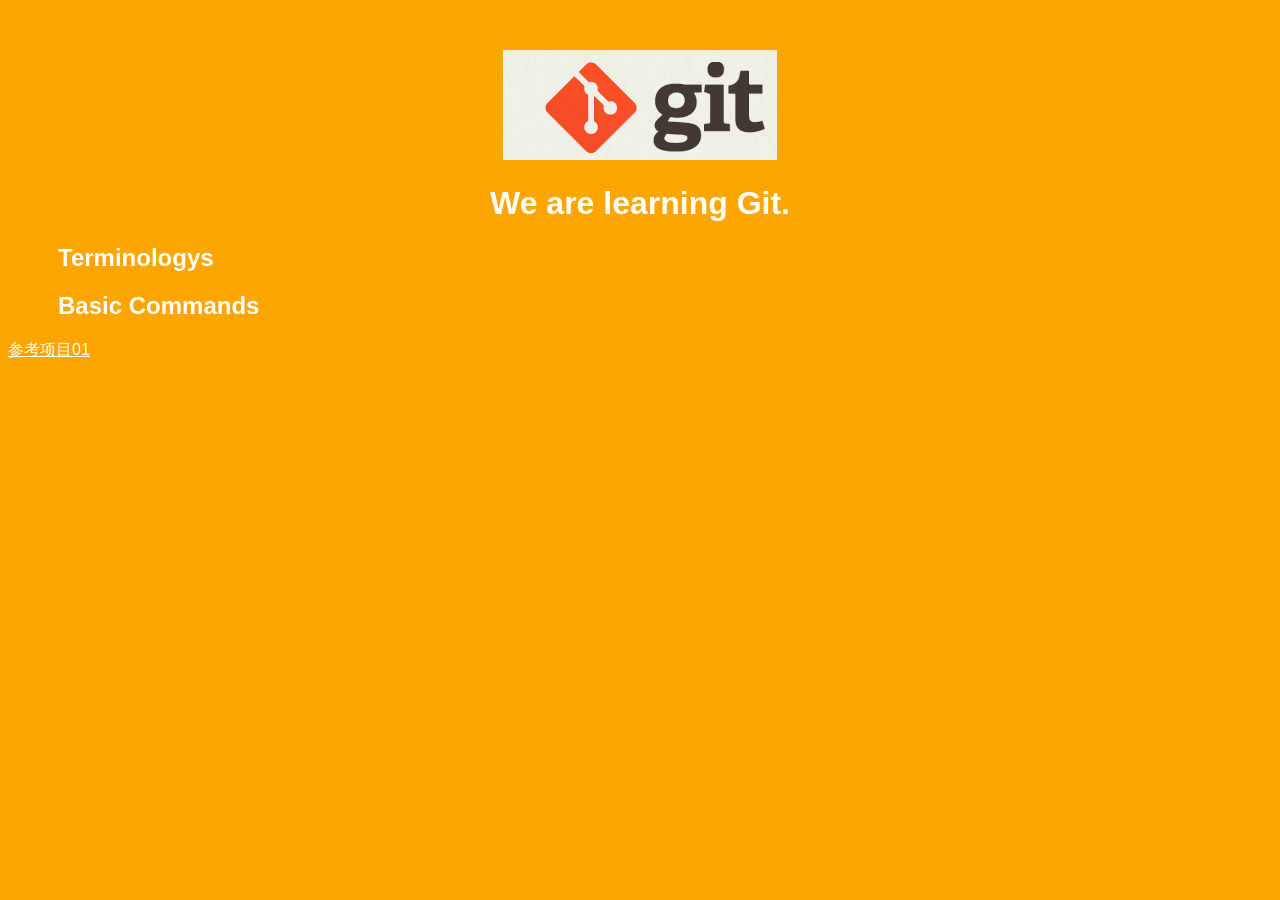
==== index.html @ 1edf2674 "Merge branch 'feature/add_git_commands' of github.com:zhaoxitong-325/git-learning into feature/add_g" ====
<!DOCTYPE html>
<html>
<head>
    <title>Git Demo</title>
    <link rel="stylesheet" type="text/css" href="styles/style.css">
</head>
<body>
    <header>
        <img id="header-img" src="images/git-logo.png">
        <h1 id='header-words'>We are learning Git.</h1> 
    </header>

    <section>
        <div class="accordion"><h1>Terminologys</h1></div>
            <div class="panel">
                <ol>
                    <li>non fast-forward02</li>
                    <li></li>
                    <li></li>
                    <li></li>
                    <li></li>
                    <li></li>
                    <li></li>
                    <li></li>
                    <li></li>
                    <li></li>
                </ol>     
            </div>
        <div class="accordion"><h1>Basic Commands</h1></div>
            <div class="panel">
                <ol>
                    <li>config</li>
                    <li>add</li>
                    <li>commit02</li>
                    <li></li>
                    <li></li>
                    <li></li>
                    <li></li>
                    <li></li>
                    <li></li>
                    <li></li>
                </ol>
            </div>
        </div>
    </section>
     <footer>
        <p>
            <a href="https://github.com/TTN-js/unforGITtable">参考项目01</a> 
        </p>
    </footer>
    <script src="js/script.js"></script> 
</body>
</html>
---- styles/style.css ----
body{
  background-color: orange;
  font-family: 'Monaco', sans-serif;
  color: white;
}

body a{
  color: white;
}

header{
  text-align: center;
  margin-top: 50px;
}

h3{
  color: red;
}

header-img{
  width: 400px;
}

header-words{
  line-height: 10px;
  font-size: 50px;
  font-family: 'Monaco', sans-serif;
  margin-bottom: 75px;
}

section{
  padding: 0 50px 0px 50px;
  text-align: left;
}

div.accordion {
  cursor: pointer;
  border: none;
  outline: none;
}

div.accordion.active, div.accordion:hover {
  background-color: white;
  color: #1D2031;
}

div.panel {
  padding: 0 18px 0 0;
  display: none;
}
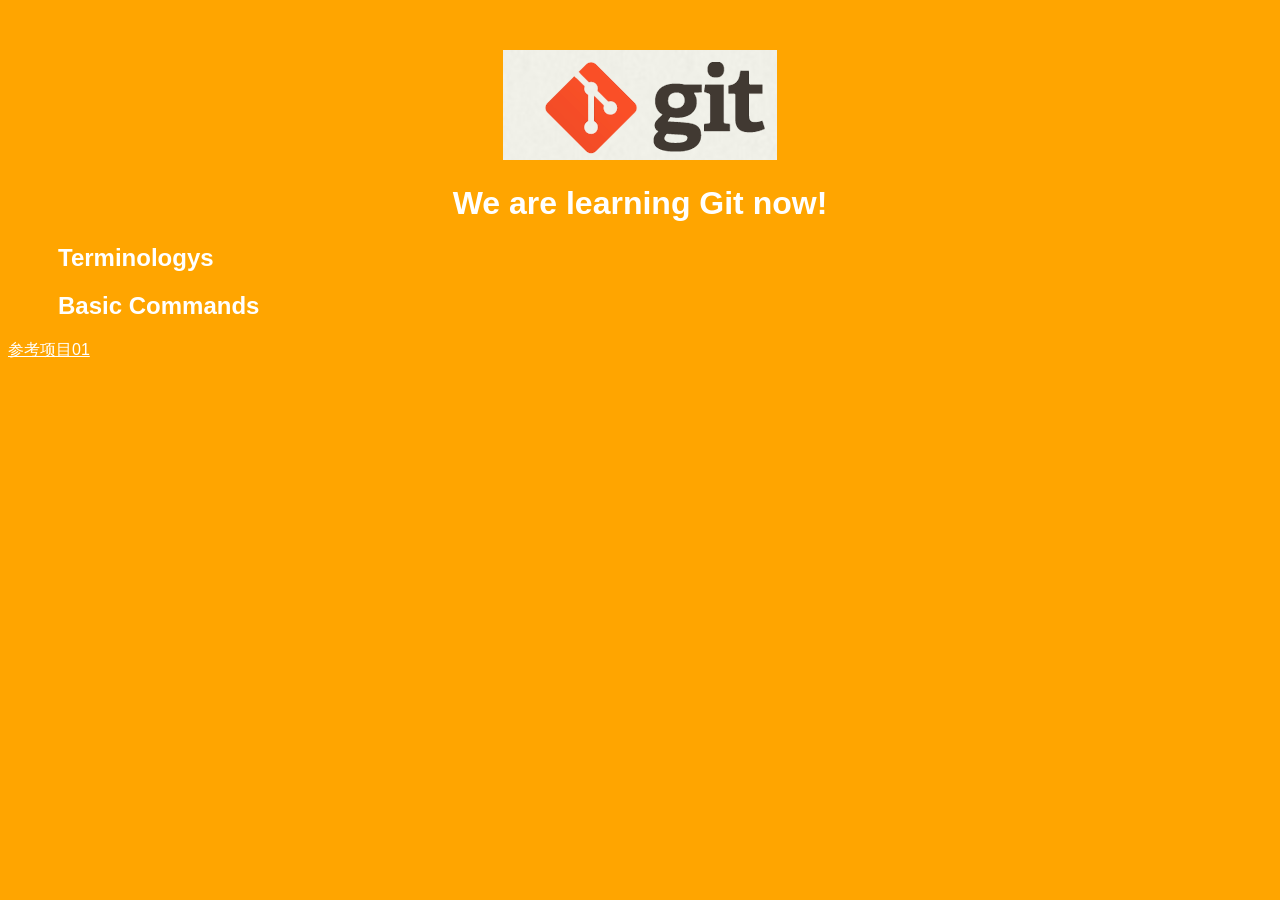
==== commit afce7616: "Improve index  head" ====
--- a/index.html
+++ b/index.html
@@ -7,7 +7,7 @@
 <body>
     <header>
         <img id="header-img" src="images/git-logo.png">
-        <h1 id='header-words'>We are learning Git.</h1> 
+        <h1 id='header-words'>We are learning Git now!</h1> 
     </header>
 
     <section>
@@ -32,10 +32,12 @@
                     <li>config</li>
                     <li>add</li>
                     <li>commit02</li>
-                    <li></li>
-                    <li></li>
-                    <li></li>
-                    <li></li>
+                    <li>mv</li>
+                    <li>rm</li>
+                    <li>stash</li>
+                    <li>amend</li>
+                    <li>diff</li>
+                    <li>rebase</li>
                     <li></li>
                     <li></li>
                     <li></li>
